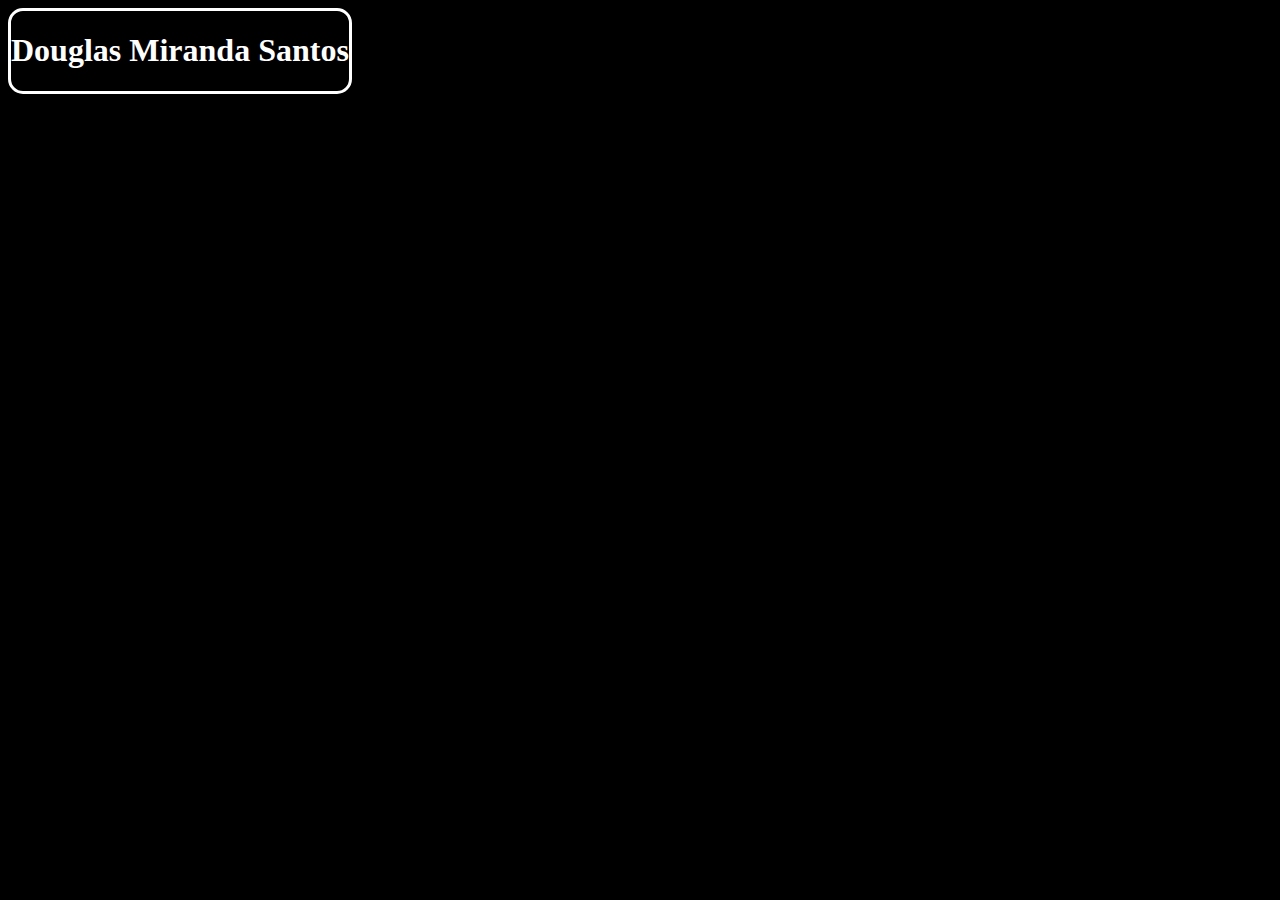
==== index.html @ 953cea08 "foi posto meu nome" ====
<!DOCTYPE html>
<html lang="en">
<head>
    <meta charset="UTF-8">
    <meta http-equiv="X-UA-Compatible" content="IE=edge">
    <meta name="viewport" content="width=device-width, initial-scale=1.0">
    <link rel="stylesheet" href="curriculo.css">
    <title>Curriculo</title>
</head>
<body>
    <div>
        <h1>Douglas Miranda Santos</h1>
    </div>
</body>
</html>
---- curriculo.css ----
body{
    background-color: black;
    color: white;
}
div{
    border-style: solid;
    border-radius: 15px;
    position: absolute;
}
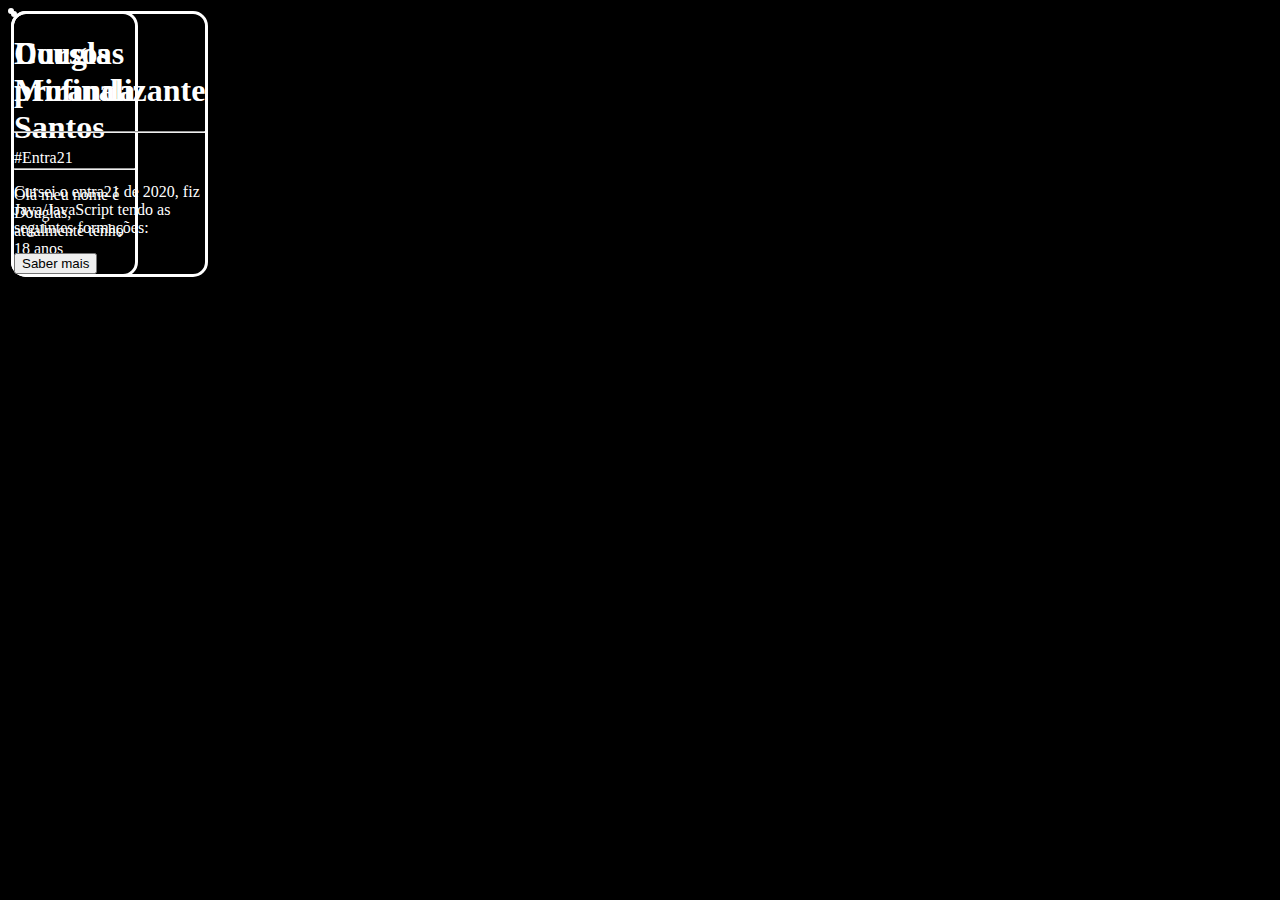
==== commit d0e705eb: "foi colocadas novas informações sobre" ====
--- a/index.html
+++ b/index.html
@@ -1,5 +1,5 @@
 <!DOCTYPE html>
-<html lang="en">
+<html lang="pt-br">
 <head>
     <meta charset="UTF-8">
     <meta http-equiv="X-UA-Compatible" content="IE=edge">
@@ -9,7 +9,23 @@
 </head>
 <body>
     <div>
-        <h1>Douglas Miranda Santos</h1>
+        <div class="sobre">
+            <h1>Douglas Miranda Santos</h1>
+            <hr>
+            <p>Olá meu nome é Douglas, atualmente tenho 18 anos</p>
+        </div>
+        <div class="cursos">
+            <h1>Cursos profinalizante</h1>
+            <hr>
+            <p>#Entra21</p>
+            <p>Cursei o entra21 de 2020, fiz Java/JavaScript tendo as seguintes formações: </p>
+            <a href="cursos.html">
+                <button>Saber mais</button>
+            </a>
+        </div>
+        <div>
+
+        </div>
     </div>
 </body>
 </html>